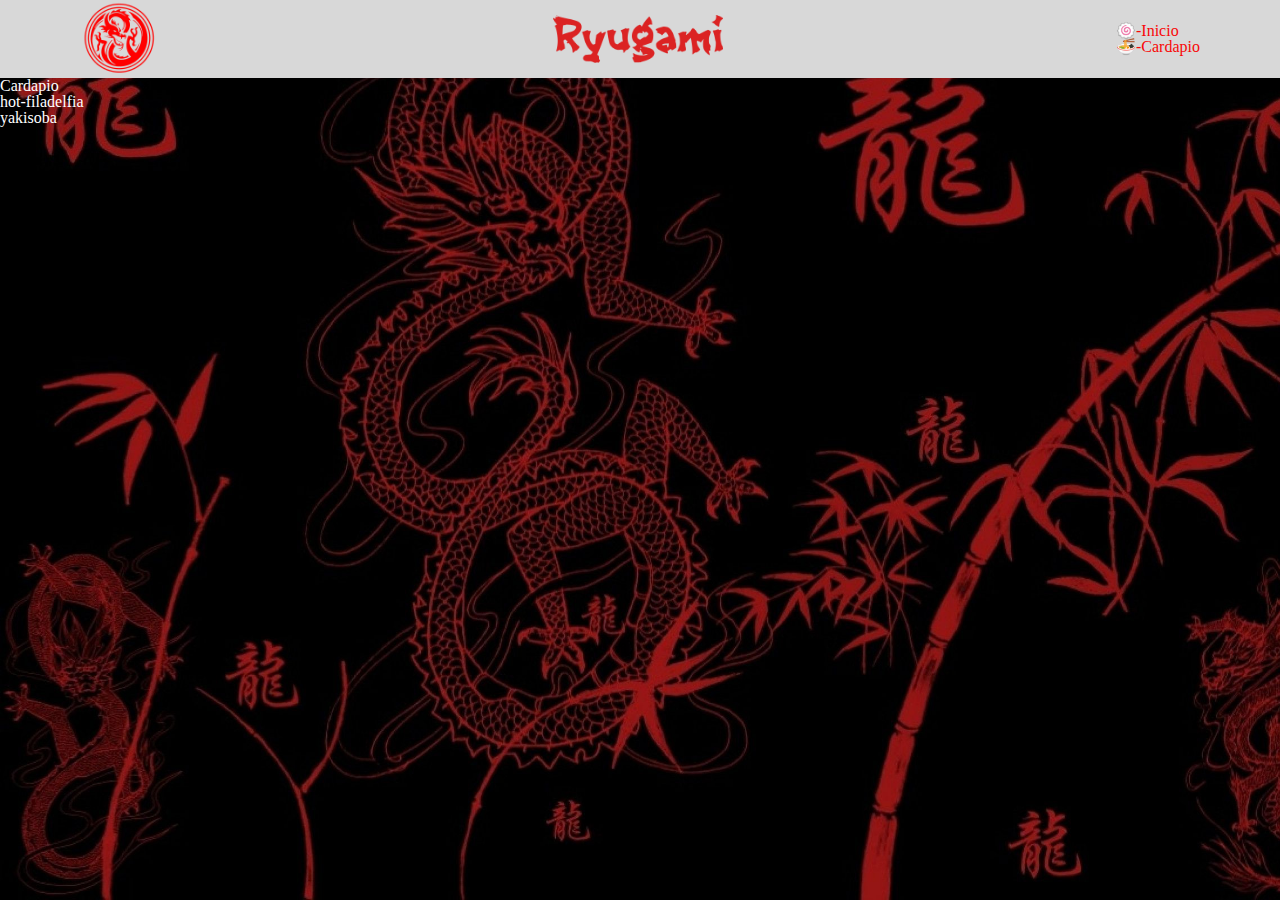
==== cardapio.html @ db916c10 "reset css e novo header" ====
<!DOCTYPE html>
<html lang="en">
<head>
    <meta charset="UTF-8">
    <meta http-equiv="X-UA-Compatible" content="IE=edge">
    <meta name="viewport" content="width=device-width, initial-scale=1.0"> 
    <link rel="stylesheet" href="style.css">

    <link rel="stylesheet" href="reset.css">
    <title>Ryugami</title>
</head>

<body>
    <header class="cabecalho"> 
        <img src="logo-BD.png" width="80" alt="shenlong">
        <img src="ryugani.png" width="170" alt="titulo">
  <ul>
    <li><a class="menu" href="index.html"> 🍥-Inicio</a></li>
    <li><a class="menu" href="cardapio.html"> 🍜-Cardapio</a></li>
     </ul>
            </header>

            <link rel="stylesheet" href="style.css">

            <h1 class="sla"> Cardapio </h1> 

            <h4 class="sla">hot-filadelfia </h4>
            <h4 class="sla"> yakisoba </h4> 
            
</body>



</html>
---- style.css ----
body{
    background: url(dragon.jpg);
    background-size: cover;
    background-repeat: attachement;
    background-attachment: fixed;
     
    }
    
    .cabecalho { 
        align-items: center;
        
        background-color: rgb(216, 216, 216); 
        display: flex;
        justify-content: space-between;
        padding-left: 5rem;
        padding-right: 5rem;
    }

    .logo{
     image-url

    }

    .sla{
  text-align: top;
  color:rgb(255, 255, 255);
    
    
    }

    .menu{
color: rgb(248, 7, 7);
 text-decoration: none;
    
    }


deco{



}
.h4{
    color: rgb(248, 7, 7);


}
---- style.css ----
body{
    background: url(dragon.jpg);
    background-size: cover;
    background-repeat: attachement;
    background-attachment: fixed;
     
    }
    
    .cabecalho { 
        align-items: center;
        
        background-color: rgb(216, 216, 216); 
        display: flex;
        justify-content: space-between;
        padding-left: 5rem;
        padding-right: 5rem;
    }

    .logo{
     image-url

    }

    .sla{
  text-align: top;
  color:rgb(255, 255, 255);
    
    
    }

    .menu{
color: rgb(248, 7, 7);
 text-decoration: none;
    
    }


deco{



}
.h4{
    color: rgb(248, 7, 7);


}
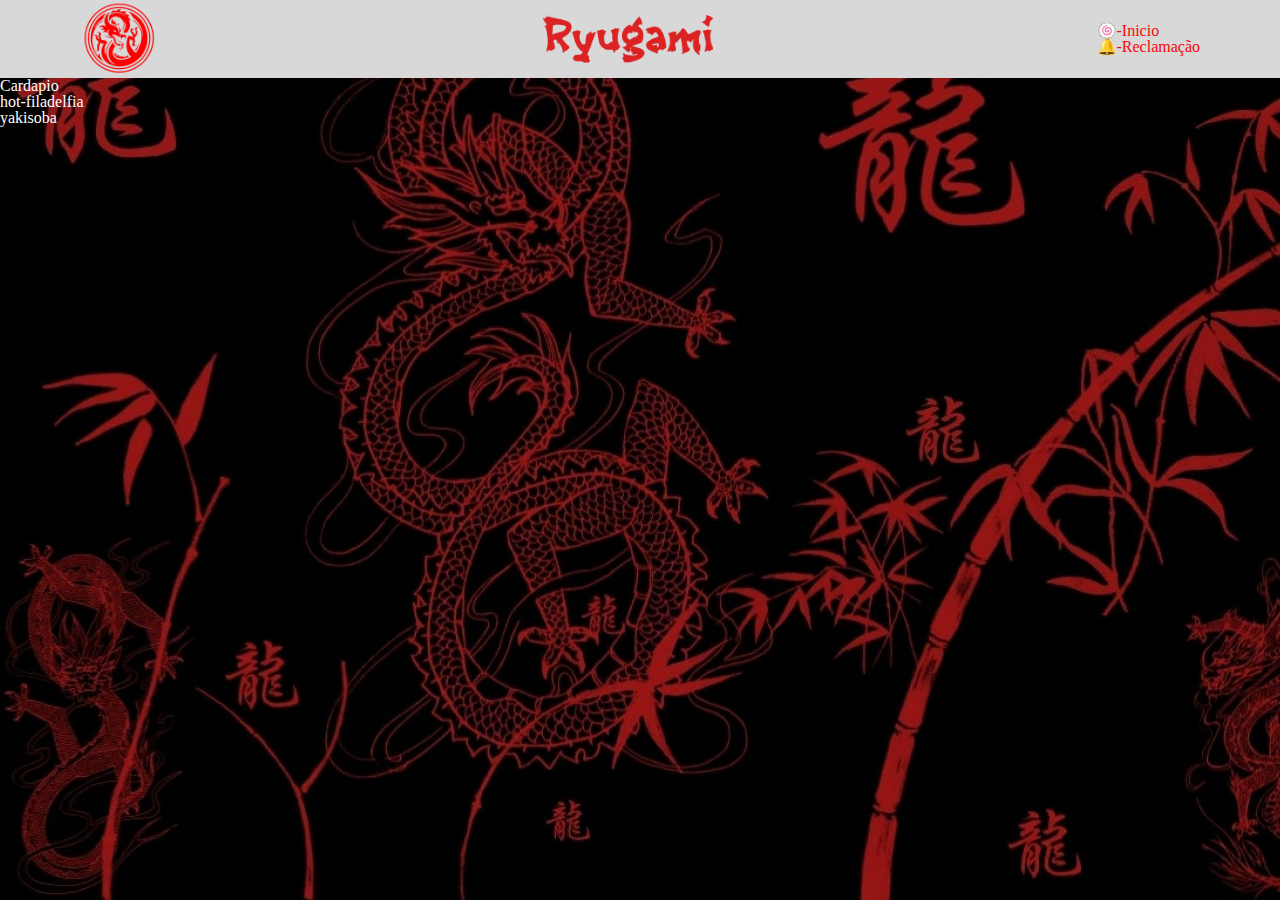
==== commit a4d7e15e: "melhoramento do hud" ====
--- a/cardapio.html
+++ b/cardapio.html
@@ -16,7 +16,7 @@
         <img src="ryugani.png" width="170" alt="titulo">
   <ul>
     <li><a class="menu" href="index.html"> 🍥-Inicio</a></li>
-    <li><a class="menu" href="cardapio.html"> 🍜-Cardapio</a></li>
+    <li><a class="menu" href="reclaim.html"> 🔔-Reclamação</a></li>
      </ul>
             </header>
 
--- a/style.css
+++ b/style.css
@@ -44,4 +44,16 @@
     color: rgb(248, 7, 7);
 
 
+}
+
+
+.carousel{
+
+
+
+
+
+
+
+ 
 }--- a/style.css
+++ b/style.css
@@ -44,4 +44,16 @@
     color: rgb(248, 7, 7);
 
 
+}
+
+
+.carousel{
+
+
+
+
+
+
+
+ 
 }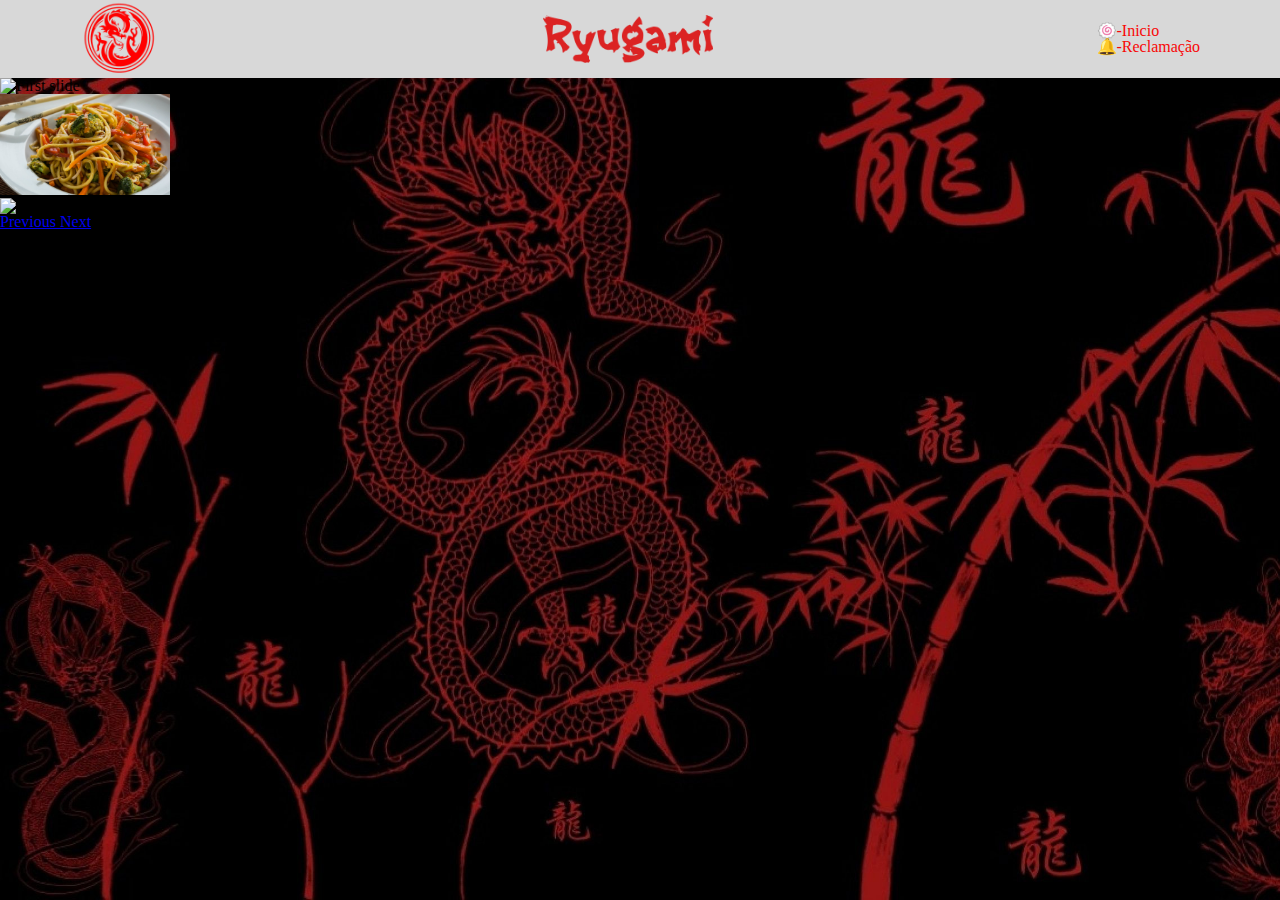
==== commit 857270e3: "teste do terminal" ====
--- a/cardapio.html
+++ b/cardapio.html
@@ -17,15 +17,32 @@
   <ul>
     <li><a class="menu" href="index.html"> 🍥-Inicio</a></li>
     <li><a class="menu" href="reclaim.html"> 🔔-Reclamação</a></li>
+    
      </ul>
             </header>
 
             <link rel="stylesheet" href="style.css">
-
-            <h1 class="sla"> Cardapio </h1> 
-
-            <h4 class="sla">hot-filadelfia </h4>
-            <h4 class="sla"> yakisoba </h4> 
+            <div id="carouselExampleControls" class="carousel slide" data-ride="carousel">
+                <div class="carousel-inner">
+                  <div class="carousel-item active">
+                    <img class="d-block w-15" src="..." width="270" alt="First slide">
+                  </div>
+                  <div class="carousel-item">
+                    <img class="d-block w-15" src="yakisoba.jpg" width="170" alt="Second slide">
+                  </div>
+                  <div class="carousel-item">
+                    <img class="d-block w-15" src="..." width="170" alt="Third slide">
+                  </div>
+                </div>
+                <a class="carousel-control-prev" href="#carouselExampleControls" role="button" data-slide="prev">
+                  <span class="carousel-control-prev-icon" aria-hidden="true"></span>
+                  <span class="sr-only">Previous</span>
+                </a>
+                <a class="carousel-control-next" href="#carouselExampleControls" role="button" data-slide="next">
+                  <span class="carousel-control-next-icon" aria-hidden="true"></span>
+                  <span class="sr-only">Next</span>
+                </a>
+              </div>
             
 </body>
 
--- a/style.css
+++ b/style.css
@@ -35,8 +35,8 @@
     }
 
 
-deco{
-
+white{
+    color: rgb(255, 247, 247);
 
 
 }
@@ -51,9 +51,5 @@
 
 
 
-
-
-
-
  
 }--- a/style.css
+++ b/style.css
@@ -35,8 +35,8 @@
     }
 
 
-deco{
-
+white{
+    color: rgb(255, 247, 247);
 
 
 }
@@ -51,9 +51,5 @@
 
 
 
-
-
-
-
  
 }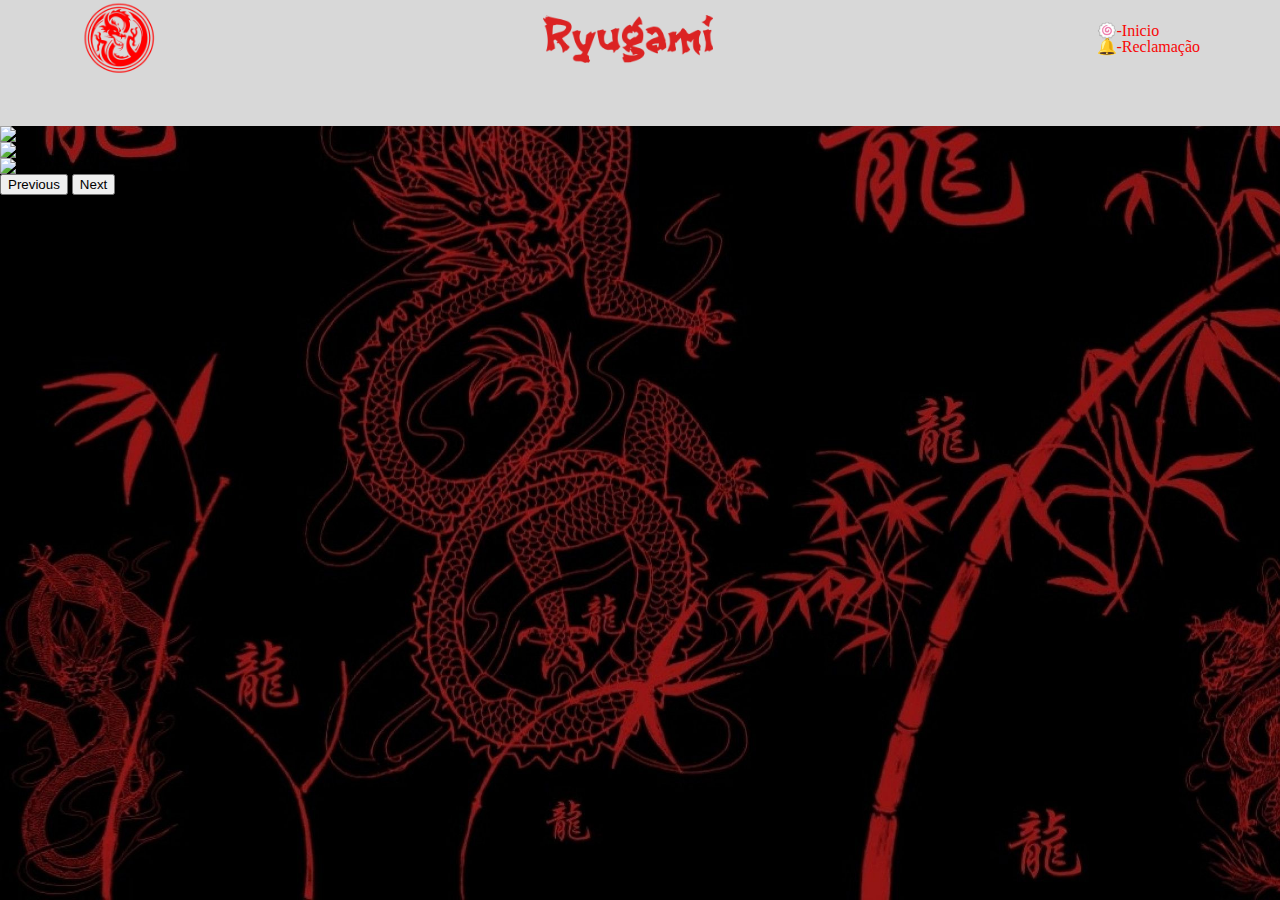
==== commit bb2cc46a: "bootstrap adicionado" ====
--- a/cardapio.html
+++ b/cardapio.html
@@ -3,7 +3,9 @@
 <head>
     <meta charset="UTF-8">
     <meta http-equiv="X-UA-Compatible" content="IE=edge">
-    <meta name="viewport" content="width=device-width, initial-scale=1.0"> 
+    <meta name="viewport" content="width=device-width, initial-scale=1.0">
+    <link href="https://cdn.jsdelivr.net/npm/bootstrap@5.1.3/dist/css/bootstrap.min.css" rel="stylesheet" integrity="sha384-1BmE4kWBq78iYhFldvKuhfTAU6auU8tT94WrHftjDbrCEXSU1oBoqyl2QvZ6jIW3" crossorigin="anonymous">
+    <script src="https://cdn.jsdelivr.net/npm/bootstrap@5.1.3/dist/js/bootstrap.bundle.min.js" integrity="sha384-ka7Sk0Gln4gmtz2MlQnikT1wXgYsOg+OMhuP+IlRH9sENBO0LRn5q+8nbTov4+1p" crossorigin="anonymous"></script>
     <link rel="stylesheet" href="style.css">
 
     <link rel="stylesheet" href="reset.css">
@@ -19,32 +21,29 @@
     <li><a class="menu" href="reclaim.html"> 🔔-Reclamação</a></li>
     
      </ul>
-            </header>
-
-            <link rel="stylesheet" href="style.css">
-            <div id="carouselExampleControls" class="carousel slide" data-ride="carousel">
-                <div class="carousel-inner">
-                  <div class="carousel-item active">
-                    <img class="d-block w-15" src="..." width="270" alt="First slide">
-                  </div>
-                  <div class="carousel-item">
-                    <img class="d-block w-15" src="yakisoba.jpg" width="170" alt="Second slide">
-                  </div>
-                  <div class="carousel-item">
-                    <img class="d-block w-15" src="..." width="170" alt="Third slide">
-                  </div>
-                </div>
-                <a class="carousel-control-prev" href="#carouselExampleControls" role="button" data-slide="prev">
-                  <span class="carousel-control-prev-icon" aria-hidden="true"></span>
-                  <span class="sr-only">Previous</span>
-                </a>
-                <a class="carousel-control-next" href="#carouselExampleControls" role="button" data-slide="next">
-                  <span class="carousel-control-next-icon" aria-hidden="true"></span>
-                  <span class="sr-only">Next</span>
-                </a>
-              </div>
-            
-</body>
+     </header>
+       <div id="carouselExampleControls" class="carousel slide" data-bs-ride="carousel">
+        <div class="carousel-inner">
+          <div class="carousel-item active">
+            <img src="img/topo4.jpg" class="d-block w-100" alt="...">
+          </div>
+          <div class="carousel-item">
+            <img src="img/topo2.jpg" class="d-block w-100" alt="...">
+          </div>
+          <div class="carousel-item">
+            <img src="img/topo5.jpg" class="d-block w-100" alt="...">
+          </div>
+        </div>
+        <button class="carousel-control-prev" type="button" data-bs-target="#carouselExampleControls" data-bs-slide="prev">
+          <span class="carousel-control-prev-icon" aria-hidden="true"></span>
+          <span class="visually-hidden">Previous</span>
+        </button>
+        <button class="carousel-control-next" type="button" data-bs-target="#carouselExampleControls" data-bs-slide="next">
+          <span class="carousel-control-next-icon" aria-hidden="true"></span>
+          <span class="visually-hidden">Next</span>
+        </button>
+      </div>
+      </body>
 
 
 
--- a/style.css
+++ b/style.css
@@ -14,6 +14,7 @@
         justify-content: space-between;
         padding-left: 5rem;
         padding-right: 5rem;
+        padding-bottom: 3rem;
     }
 
     .logo{
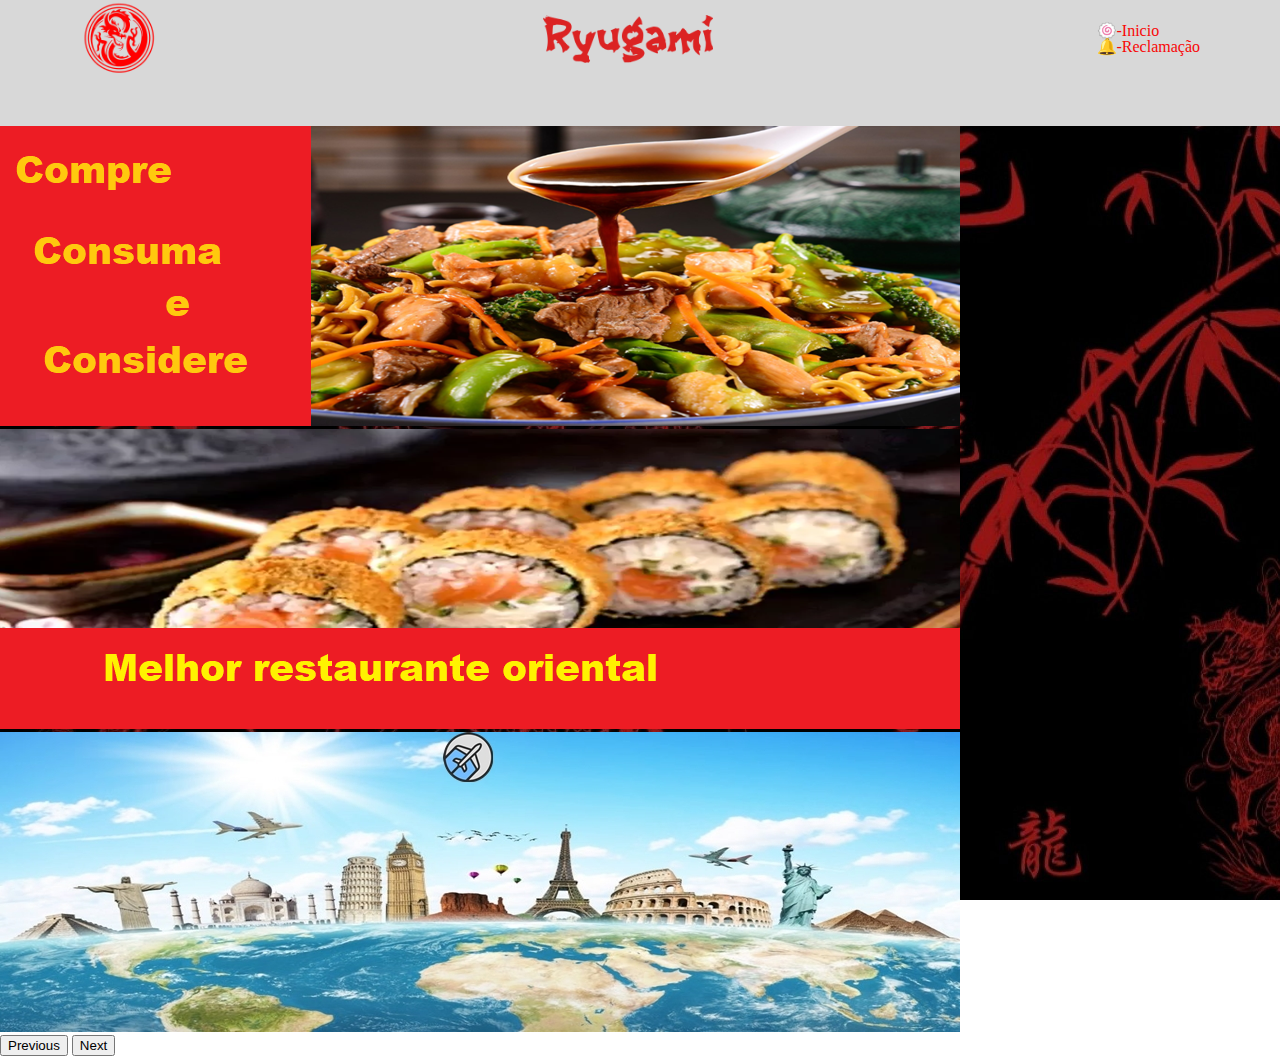
==== commit a5700929: "pondo marketing" ====
--- a/cardapio.html
+++ b/cardapio.html
@@ -25,13 +25,13 @@
        <div id="carouselExampleControls" class="carousel slide" data-bs-ride="carousel">
         <div class="carousel-inner">
           <div class="carousel-item active">
-            <img src="img/topo4.jpg" class="d-block w-100" alt="...">
+            <img src="img/topo4.PNG" class="d-block w-100" alt="...">
           </div>
           <div class="carousel-item">
-            <img src="img/topo2.jpg" class="d-block w-100" alt="...">
+            <img src="img/topo5.PNG" class="d-block w-100" alt="...">
           </div>
           <div class="carousel-item">
-            <img src="img/topo5.jpg" class="d-block w-100" alt="...">
+            <img src="img/topo1.jpg" class="d-block w-100" alt="...">
           </div>
         </div>
         <button class="carousel-control-prev" type="button" data-bs-target="#carouselExampleControls" data-bs-slide="prev">
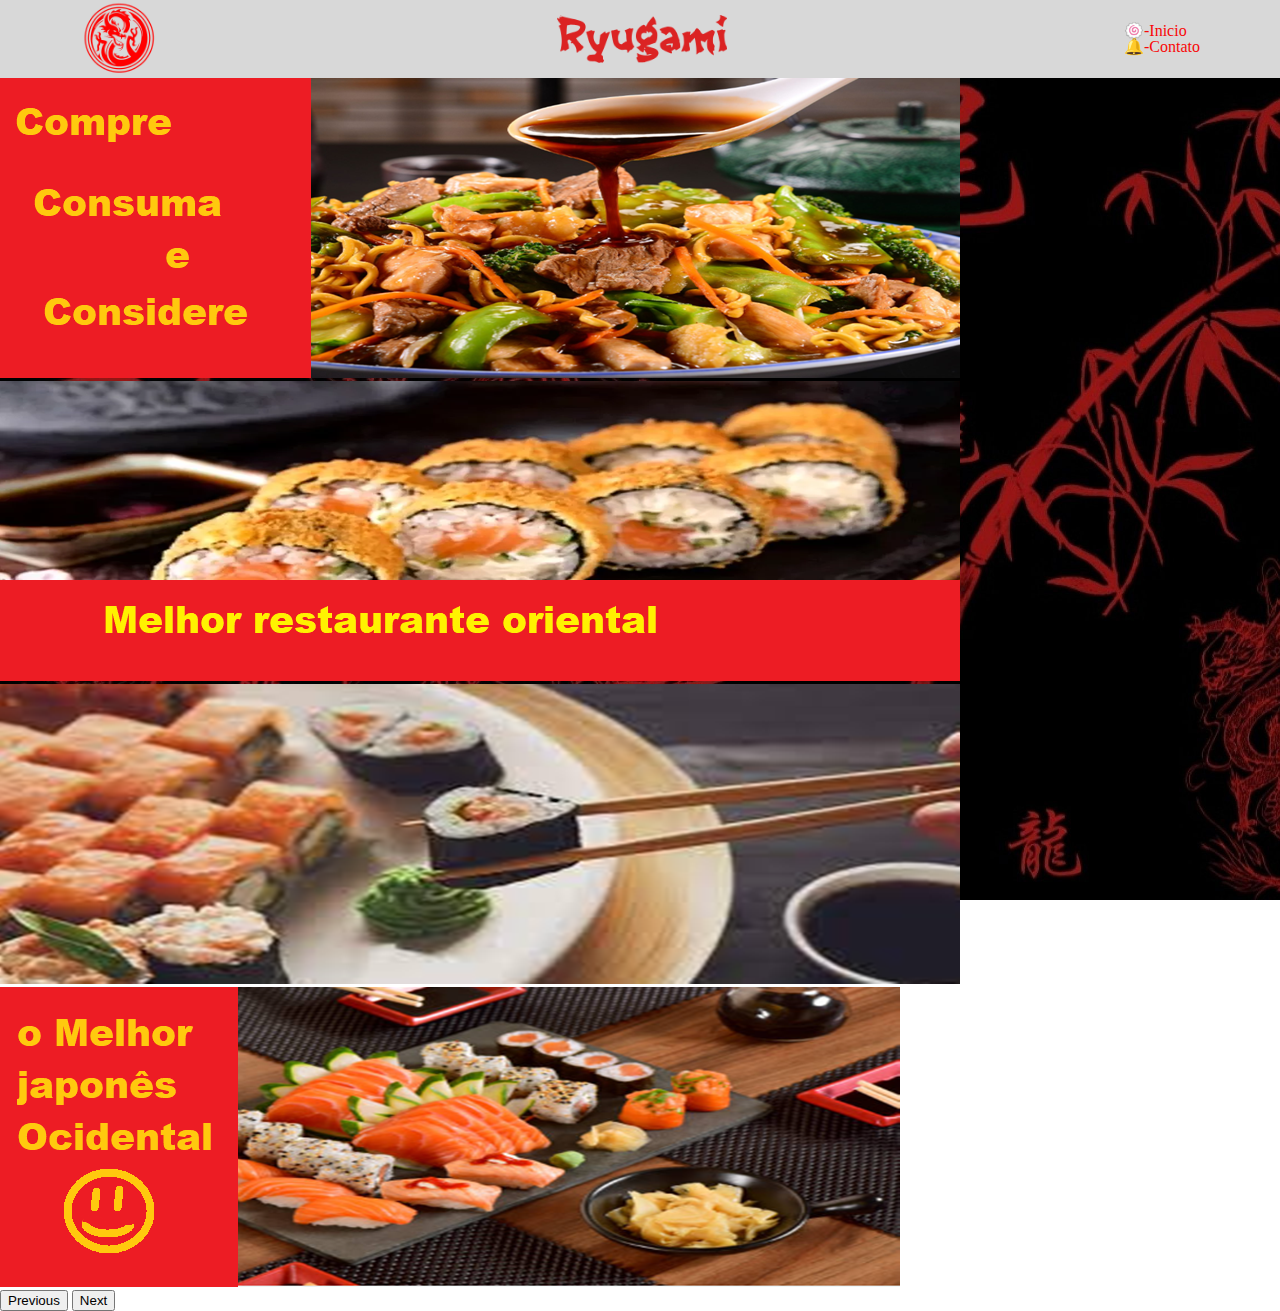
==== commit e0ec49bf: "contatos atualizados" ====
--- a/cardapio.html
+++ b/cardapio.html
@@ -18,7 +18,7 @@
         <img src="ryugani.png" width="170" alt="titulo">
   <ul>
     <li><a class="menu" href="index.html"> 🍥-Inicio</a></li>
-    <li><a class="menu" href="reclaim.html"> 🔔-Reclamação</a></li>
+    <li><a class="menu" href="contato.html"> 🔔-Contato</a></li>
     
      </ul>
      </header>
@@ -31,8 +31,10 @@
             <img src="img/topo5.PNG" class="d-block w-100" alt="...">
           </div>
           <div class="carousel-item">
-            <img src="img/topo1.jpg" class="d-block w-100" alt="...">
+            <img src="img/topo1.PNG" class="d-block w-100" alt="...">
           </div>
+          <div class="carousel-item">
+            <img src="img/topo2.PNG" class="d-block w-100" alt="...">
         </div>
         <button class="carousel-control-prev" type="button" data-bs-target="#carouselExampleControls" data-bs-slide="prev">
           <span class="carousel-control-prev-icon" aria-hidden="true"></span>
--- a/style.css
+++ b/style.css
@@ -14,7 +14,7 @@
         justify-content: space-between;
         padding-left: 5rem;
         padding-right: 5rem;
-        padding-bottom: 3rem;
+       
     }
 
     .logo{
@@ -44,13 +44,19 @@
 .h4{
     color: rgb(248, 7, 7);
 
+}
+
+.red{
+
+color: red;
+
 
 }
 
 
-.carousel{
+.div{
+    text-decoration: solid;
 
 
 
- 
 }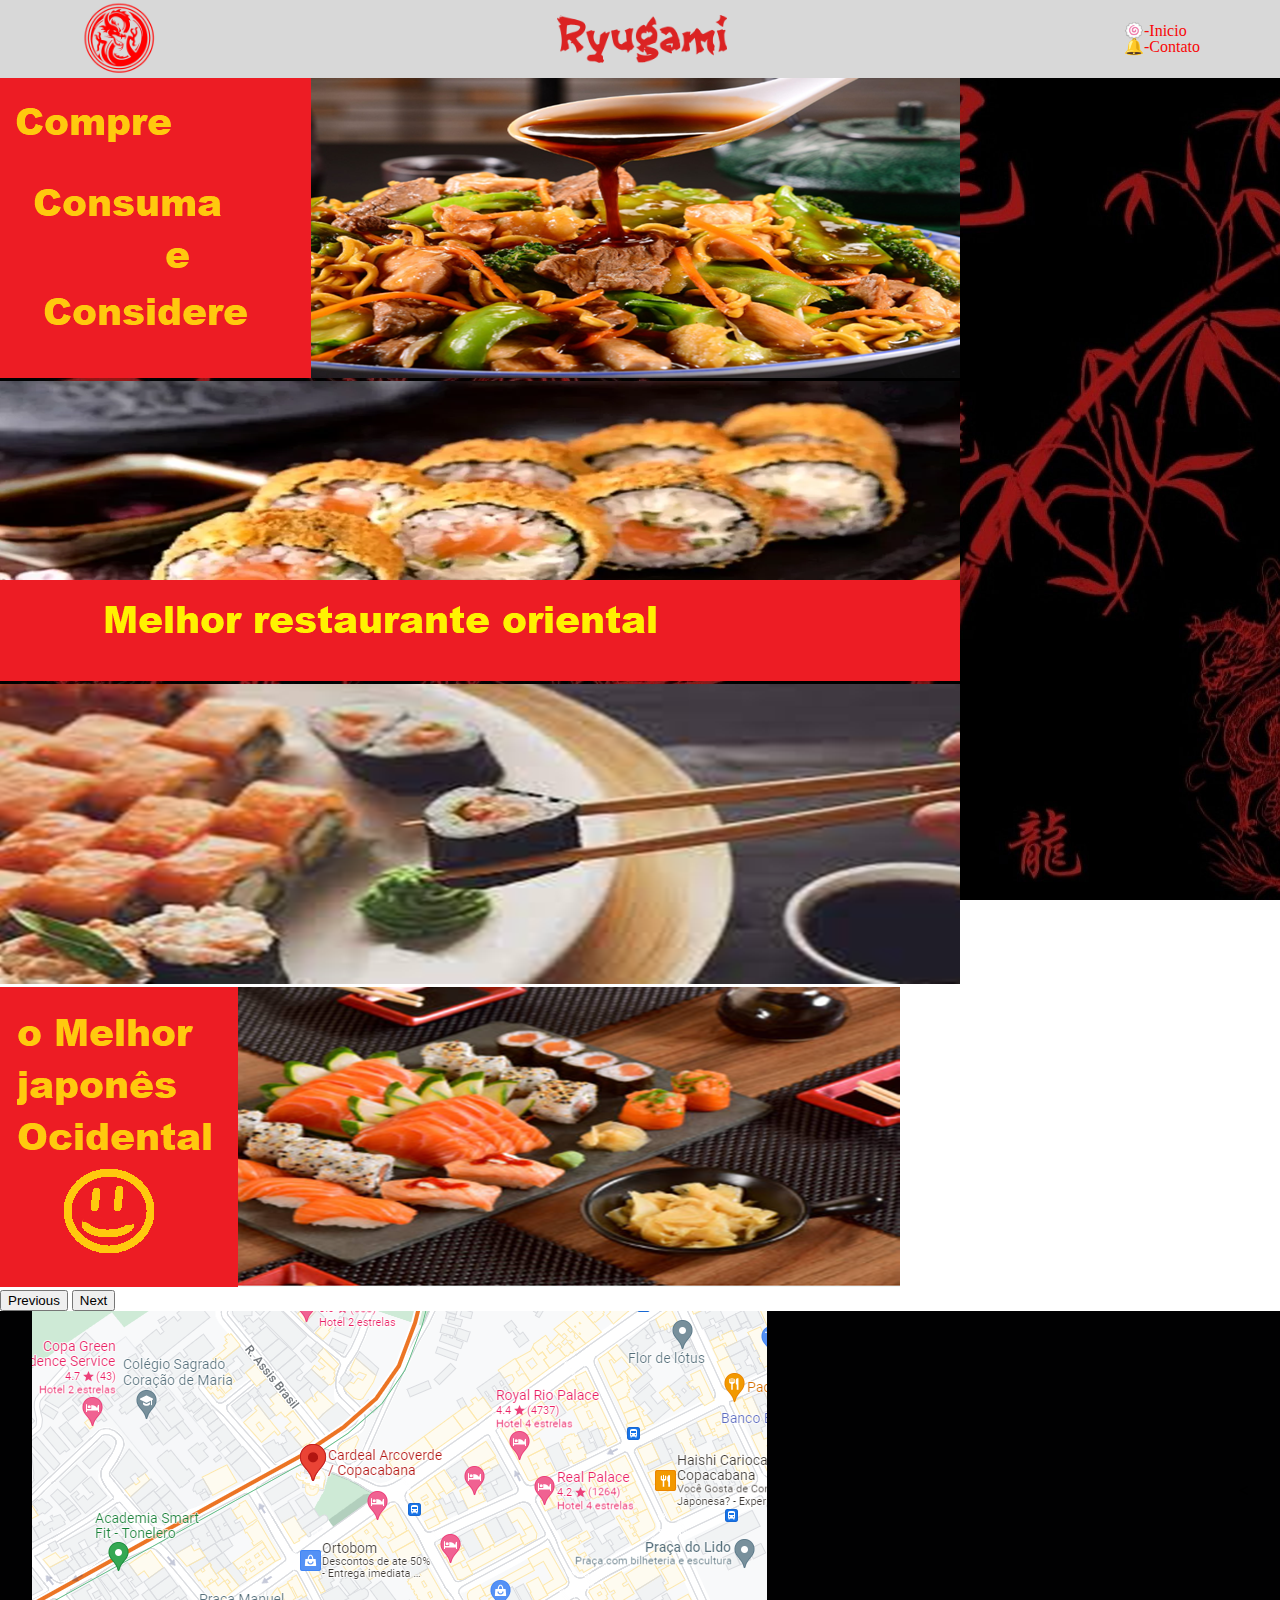
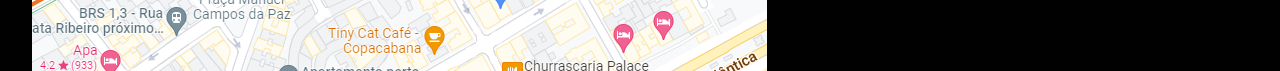
==== commit c31f76ed: "setando contato e o index" ====
--- a/cardapio.html
+++ b/cardapio.html
@@ -49,4 +49,12 @@
 
 
 
-</html>+</html>
+
+
+<footer class="pecalho">
+  <img class="logo" alt="logo" src="mapa.PNG">
+<ul><
+
+
+
--- a/style.css
+++ b/style.css
@@ -17,6 +17,17 @@
        
     }
 
+.pecalho{
+  align-items: center;
+    background-color: rgb(1, 1, 2); 
+    display: flex;
+    justify-content: space-between;
+    padding-left: 2rem;
+    padding-right: 2rem;
+
+
+
+}
     .logo{
      image-url
 
@@ -24,6 +35,7 @@
 
     .sla{
   text-align: top;
+  text-align: center;
   color:rgb(255, 255, 255);
     
     
@@ -47,7 +59,8 @@
 }
 
 .red{
-
+text-align: top;
+text-align: center;
 color: red;
 
 
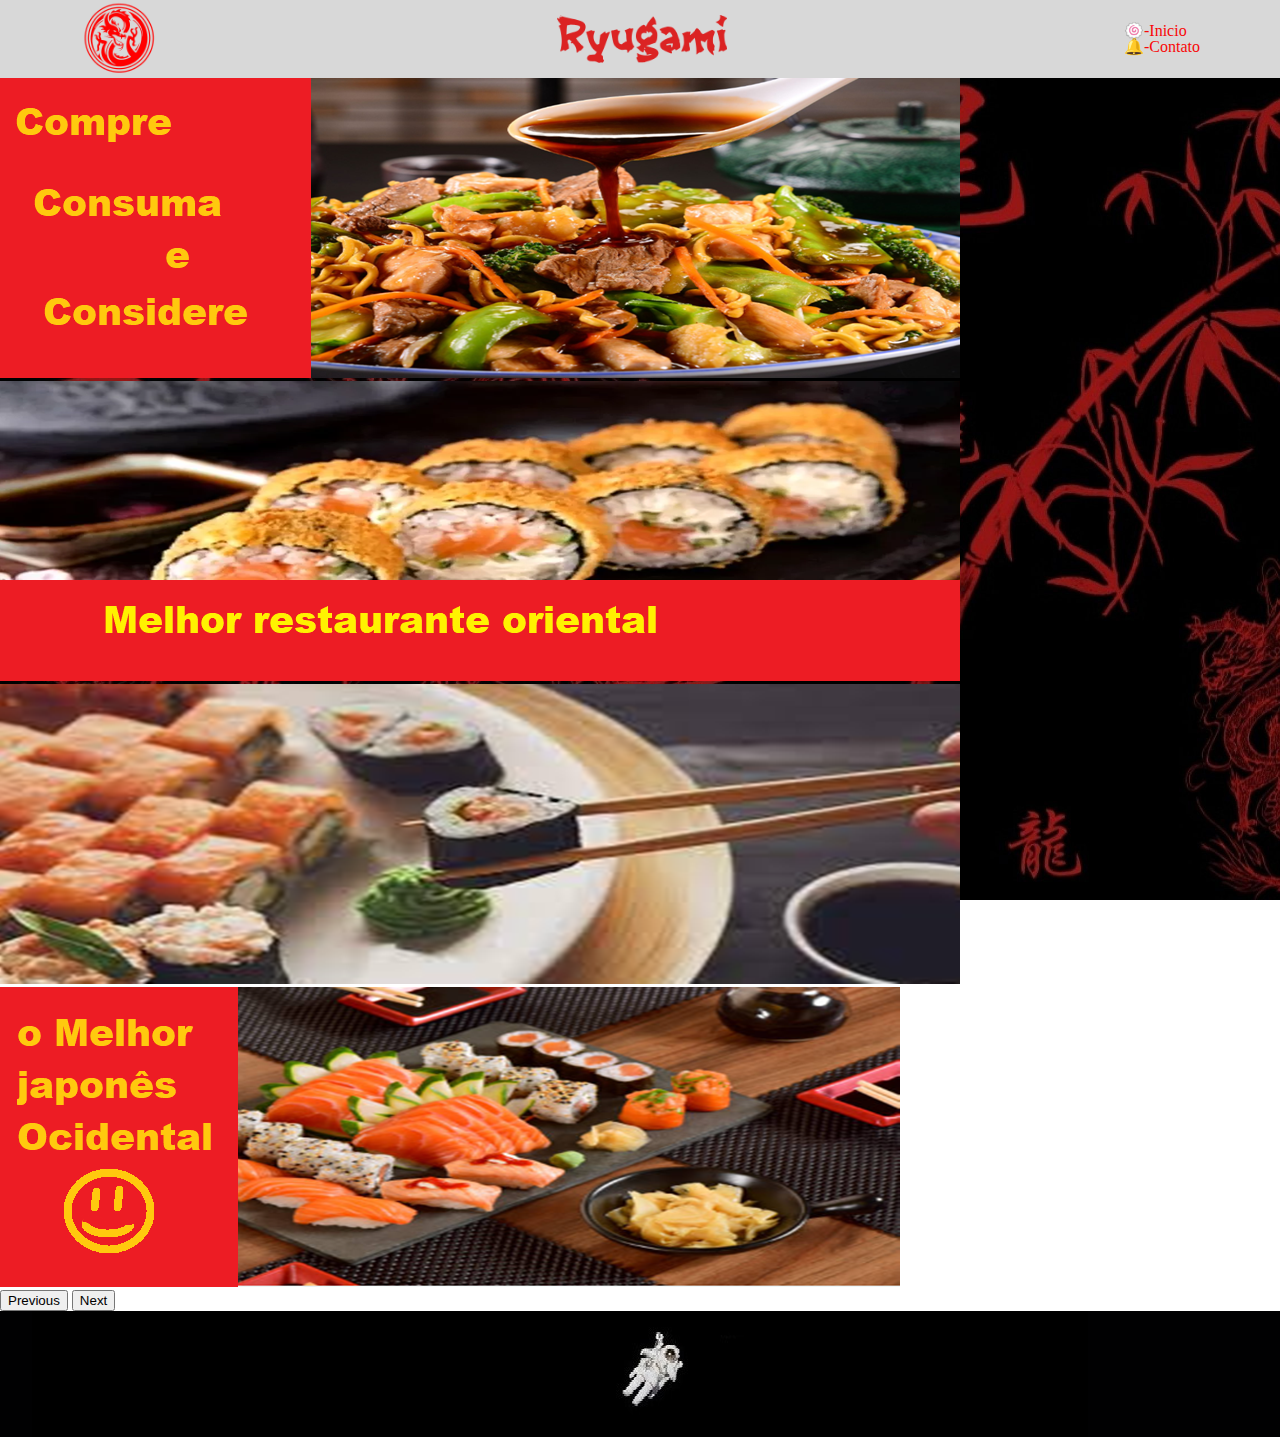
==== commit f4d58c66: "setando footer" ====
--- a/cardapio.html
+++ b/cardapio.html
@@ -49,12 +49,10 @@
 
 
 
-</html>
-
-
-<footer class="pecalho">
-  <img class="logo" alt="logo" src="mapa.PNG">
-<ul><
 
 
 
+
+      <footer class="pecalho">
+        <img class="logo" alt="logo" src="astronauta.jpg">
+        <ul>
